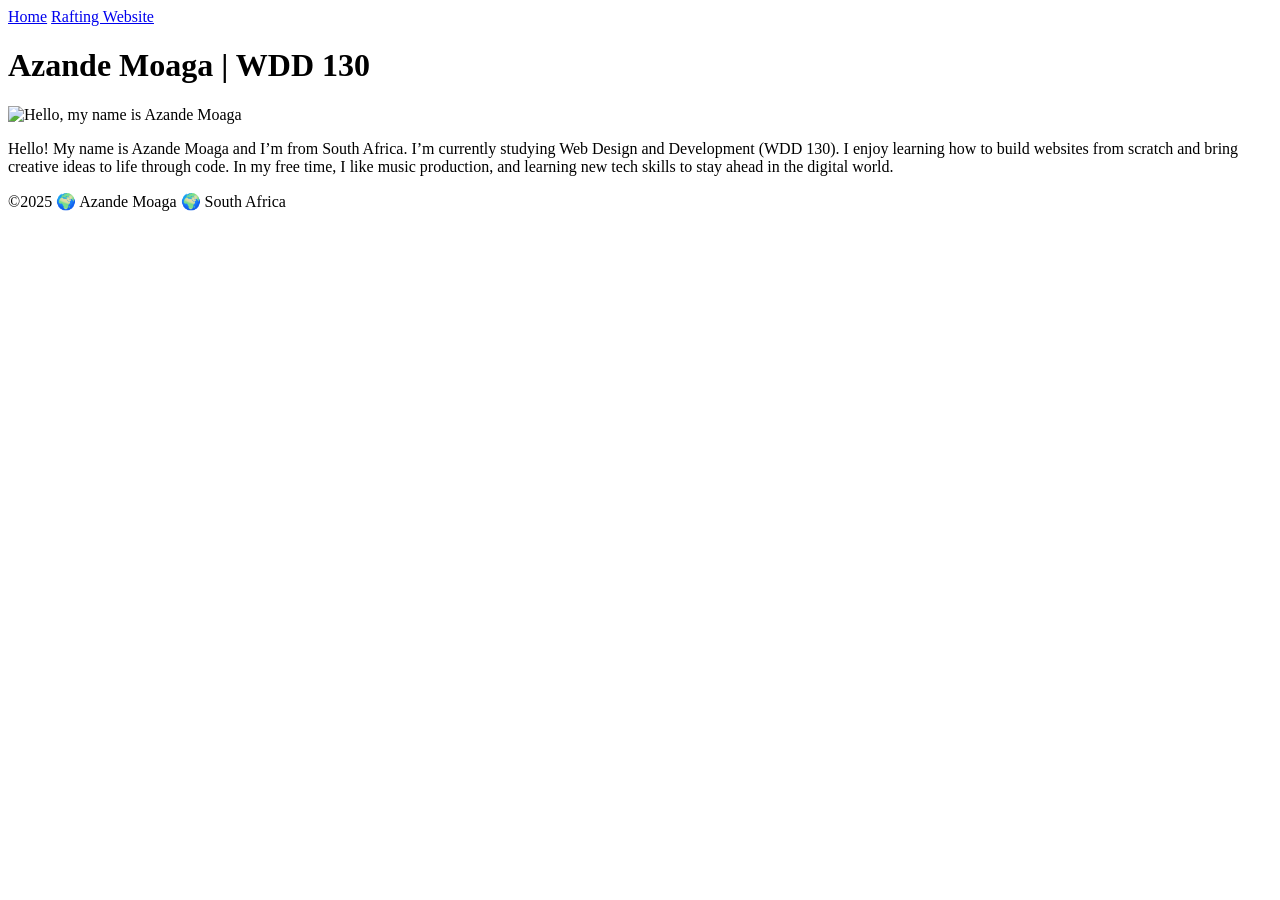
==== index.html @ ff0f3ce0 "Update index.html with personal details and structure" ====
<!DOCTYPE html>
<html lang="en-US">
  <head>
    <meta charset="utf-8">
    <meta name="viewport" content="width=device-width, initial-scale=1.0">
    <title>Azande Moaga | WDD 130</title>
  </head>
  <body>
    <header>
      <nav>
        <a href="#">Home</a>
        <a href="wwr/">Rafting Website</a>
      </nav>
    </header>

    <main>
      <h1>Azande Moaga | WDD 130</h1>
      <img src="images/c9cdaa9714473d34e4c2c759dded5faa (1).jpg" alt="Hello, my name is Azande Moaga" width="200">
      <p>
        Hello! My name is Azande Moaga and I’m from South Africa. I’m currently studying Web Design and Development (WDD 130). 
        I enjoy learning how to build websites from scratch and bring creative ideas to life through code. 
        In my free time, I like music production, and learning new tech skills to stay ahead in the digital world.
      </p>
    </main>

    <footer>
      <p>&copy;2025 🌍 Azande Moaga 🌍 South Africa</p>
    </footer>
  </body>
</html>
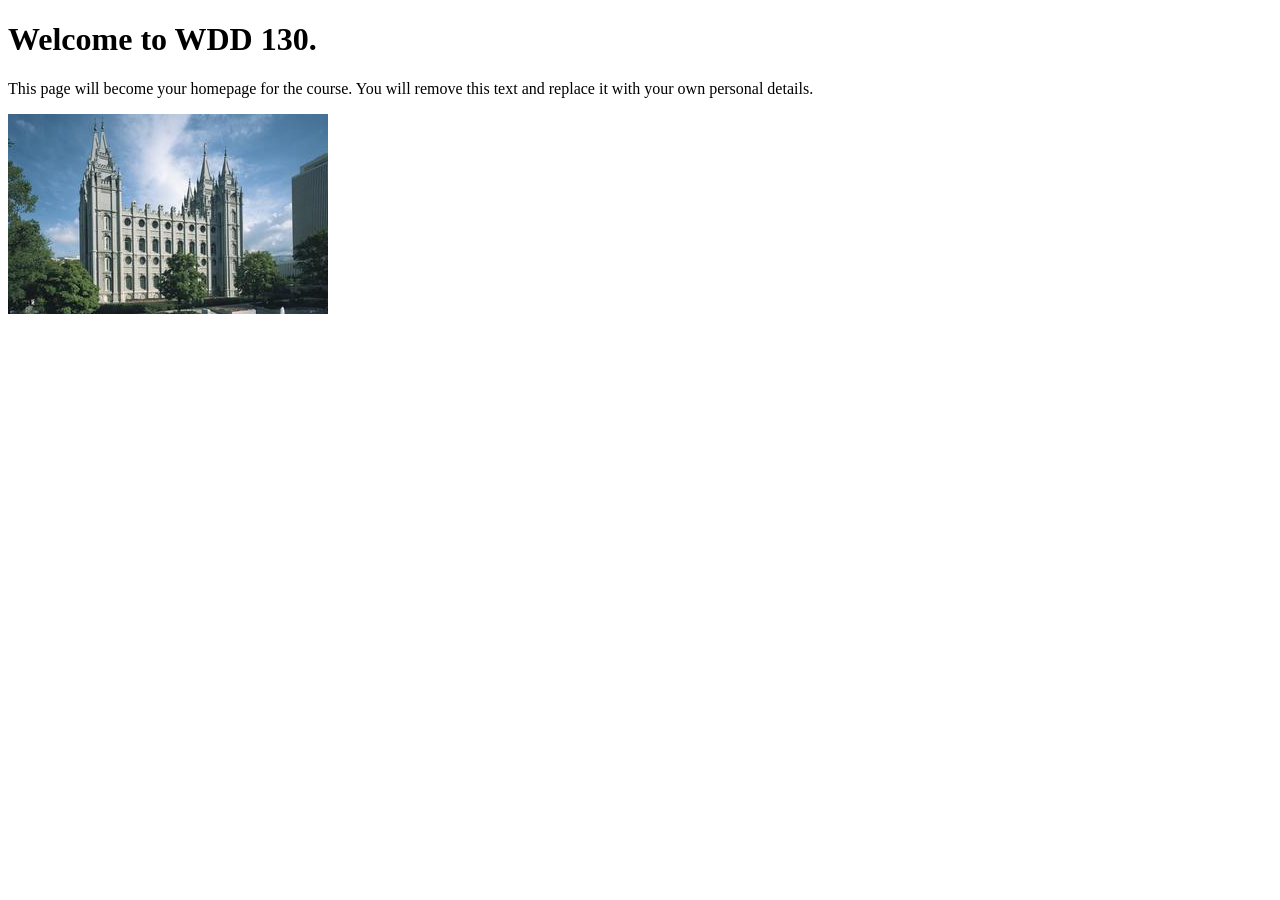
==== commit c1d51cad: "Initial commit" ====
--- a/index.html
+++ b/index.html
@@ -1,30 +1,14 @@
 <!DOCTYPE html>
-<html lang="en-US">
-  <head>
-    <meta charset="utf-8">
+<html lang="en">
+<head>
+    <meta charset="UTF-8">
     <meta name="viewport" content="width=device-width, initial-scale=1.0">
-    <title>Azande Moaga | WDD 130</title>
-  </head>
-  <body>
-    <header>
-      <nav>
-        <a href="#">Home</a>
-        <a href="wwr/">Rafting Website</a>
-      </nav>
-    </header>
+    <title>WDD 130 | Personal Homepage</title>
+</head>
+<body>
+    <h1>Welcome to WDD 130.</h1>
+    <p>This page will become your homepage for the course. You will remove this text and replace it with your own personal details.</p>
 
-    <main>
-      <h1>Azande Moaga | WDD 130</h1>
-      <img src="images/c9cdaa9714473d34e4c2c759dded5faa (1).jpg" alt="Hello, my name is Azande Moaga" width="200">
-      <p>
-        Hello! My name is Azande Moaga and I’m from South Africa. I’m currently studying Web Design and Development (WDD 130). 
-        I enjoy learning how to build websites from scratch and bring creative ideas to life through code. 
-        In my free time, I like music production, and learning new tech skills to stay ahead in the digital world.
-      </p>
-    </main>
-
-    <footer>
-      <p>&copy;2025 🌍 Azande Moaga 🌍 South Africa</p>
-    </footer>
-  </body>
-</html>
+    <img src="images/salt-lake-temple.jpg" alt="The Salt Lake Temple.">
+</body>
+</html>
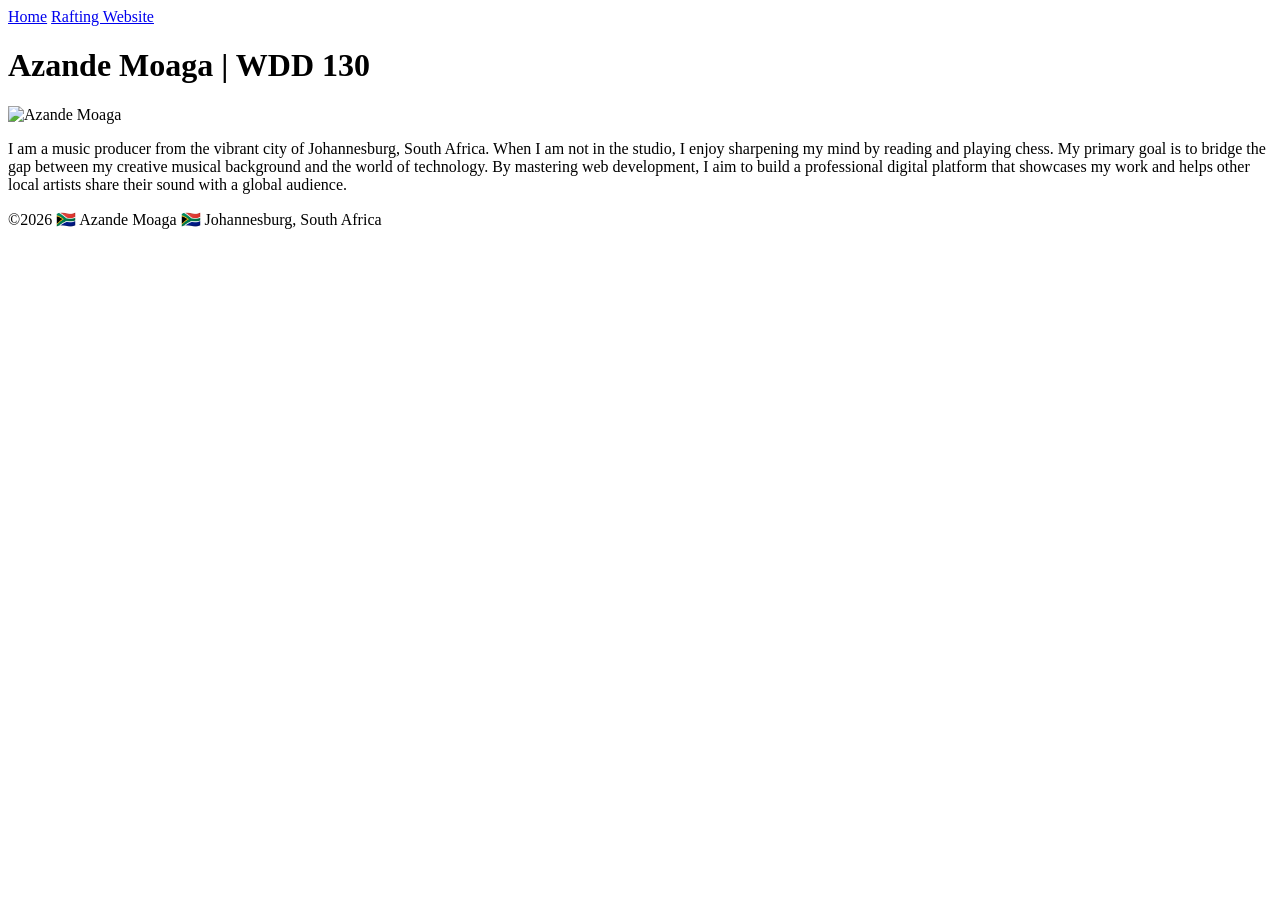
==== commit 4d77aa96: "Revise index.html with personal information and layout Updated personal details and structure of the" ====
--- a/index.html
+++ b/index.html
@@ -1,14 +1,39 @@
 <!DOCTYPE html>
-<html lang="en">
+<html lang="en-US">
+
 <head>
-    <meta charset="UTF-8">
-    <meta name="viewport" content="width=device-width, initial-scale=1.0">
-    <title>WDD 130 | Personal Homepage</title>
+    <meta charset="utf-8">
+    <meta name="viewport" content="width=device-width,initial-scale=1.0">
+    <title>Azande Moaga | WDD 130</title>
 </head>
+
 <body>
-    <h1>Welcome to WDD 130.</h1>
-    <p>This page will become your homepage for the course. You will remove this text and replace it with your own personal details.</p>
+    <header>
+        <nav>
+            <a href="#">Home</a>
+            <a href="../wwr/index.html">Rafting Website</a>
+        </nav>
+    </header>
 
-    <img src="images/salt-lake-temple.jpg" alt="The Salt Lake Temple.">
+    <main>
+        <h1>Azande Moaga | WDD 130</h1>
+
+
+        <img src="images/azande.jpg" alt="Azande Moaga" width="667">
+
+        <p>
+            I am a music producer from the vibrant city of Johannesburg, South Africa.
+            When I am not in the studio, I enjoy sharpening my mind by reading and
+            playing chess. My primary goal is to bridge the gap between my creative
+            musical background and the world of technology. By mastering web development,
+            I aim to build a professional digital platform that showcases my work
+            and helps other local artists share their sound with a global audience.
+        </p>
+    </main>
+
+    <footer>
+        <p>&copy;2026 🇿🇦 Azande Moaga 🇿🇦 Johannesburg, South Africa</p>
+    </footer>
 </body>
-</html>+
+</html>
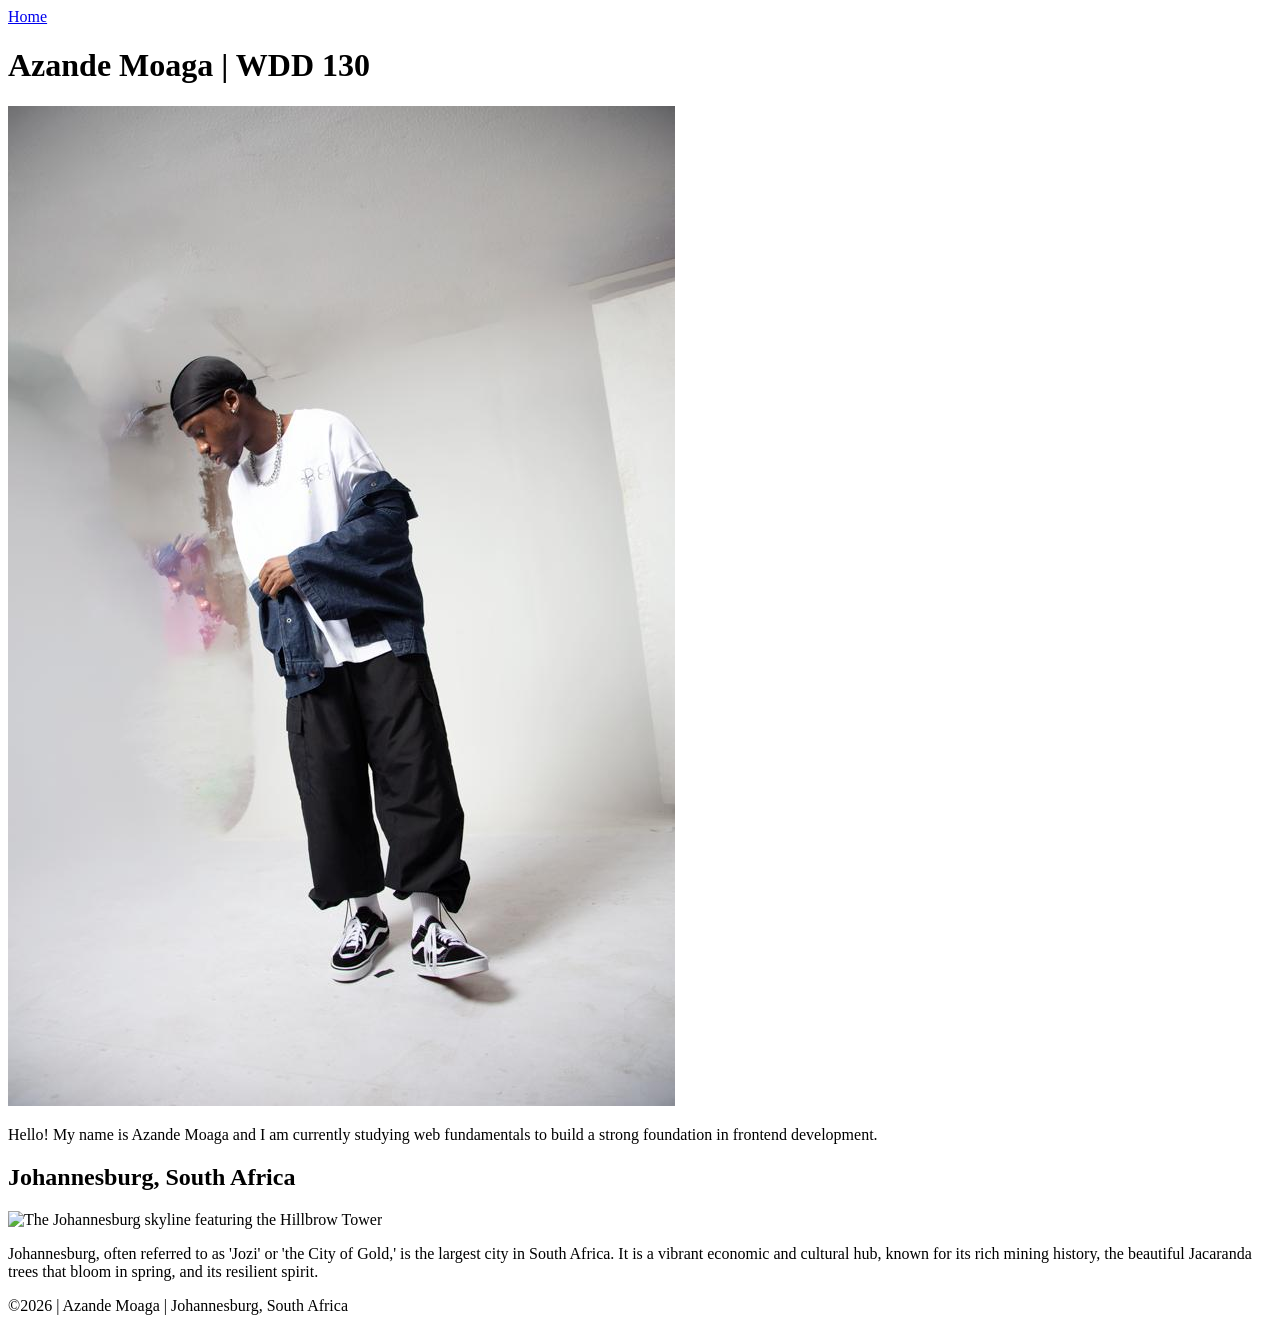
==== commit 6818df4e: "Enhance index.html with meta tags and content updates Updated the title and added meta tags for desc" ====
--- a/index.html
+++ b/index.html
@@ -3,36 +3,44 @@
 
 <head>
     <meta charset="utf-8">
-    <meta name="viewport" content="width=device-width,initial-scale=1.0">
-    <title>Azande Moaga | WDD 130</title>
+    <meta name="viewport" content="width=device-width, initial-scale=1.0">
+    <title>WDD 130 | Azande Moaga | Home Page</title>
+
+    <!-- Meta Tags -->
+    <meta name="description"
+      content="Course home page for Azande Moaga in WDD 130. This page showcases my web development assignments and features information about my home, Johannesburg, South Africa.">
+    <meta name="author" content="Azande Moaga">
+
+    <link rel="stylesheet" href="styles/styles.css">
 </head>
 
 <body>
     <header>
         <nav>
-            <a href="#">Home</a>
-            <a href="../wwr/index.html">Rafting Website</a>
+            <a href="index.html">Home</a>
         </nav>
     </header>
 
     <main>
         <h1>Azande Moaga | WDD 130</h1>
-
-
-        <img src="images/azande.jpg" alt="Azande Moaga" width="667">
-
-        <p>
-            I am a music producer from the vibrant city of Johannesburg, South Africa.
-            When I am not in the studio, I enjoy sharpening my mind by reading and
-            playing chess. My primary goal is to bridge the gap between my creative
-            musical background and the world of technology. By mastering web development,
-            I aim to build a professional digital platform that showcases my work
-            and helps other local artists share their sound with a global audience.
-        </p>
+        <img src="images/azande.jpg" alt="Profile picture of Azande Moaga">
+        <p>Hello! My name is Azande Moaga and I am currently studying web fundamentals to build a
+            strong foundation in frontend development.</p>
     </main>
 
+    <!-- Aside Element for South Africa -->
+    <aside>
+        <h2>Johannesburg, South Africa</h2>
+        <img src="images/Johannesburg_Skyline.jpg"
+          alt="The Johannesburg skyline featuring the Hillbrow Tower">
+        <p>Johannesburg, often referred to as 'Jozi' or 'the City of Gold,' is the largest city in
+            South Africa. It is a vibrant economic and cultural hub, known for its rich mining
+            history, the beautiful Jacaranda trees that bloom in spring, and its resilient spirit.
+        </p>
+    </aside>
+
     <footer>
-        <p>&copy;2026 🇿🇦 Azande Moaga 🇿🇦 Johannesburg, South Africa</p>
+        <p>&copy;2026 | Azande Moaga | Johannesburg, South Africa</p>
     </footer>
 </body>
 
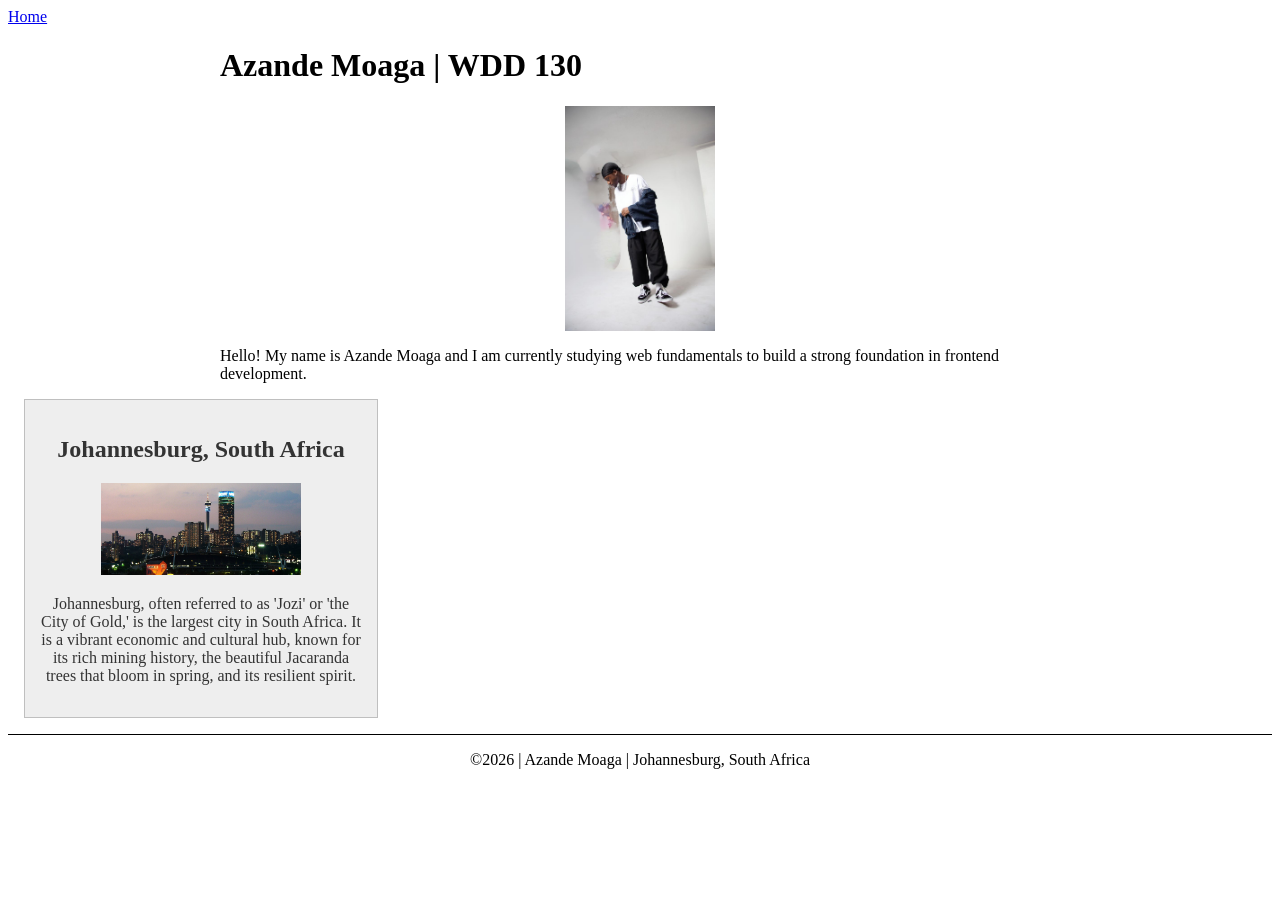
==== commit 760dec08: "add wrr file" ====
--- a/index.html
+++ b/index.html
@@ -44,4 +44,4 @@
     </footer>
 </body>
 
-</html>
+</html>
--- a/styles/styles.css
+++ b/styles/styles.css
@@ -0,0 +1,46 @@
+/* 1. Limit the main width as requested */
+main {
+    max-width: 840px;
+    margin: 0 auto;
+    /* Centers the main content on the page */
+}
+
+/* 2. Specific style for your profile image (Azande Moaga) */
+main img {
+    width: 150px;
+    height: auto;
+    display: block;
+    /* Helps with centering */
+    margin: 10px auto;
+}
+
+/* 3. Style for the Johannesburg aside element */
+aside {
+    width: 20rem;
+    margin: 1rem;
+    border: 1px solid rgb(0 0 0 / 0.2);
+    /* Subtle transparent border */
+    padding: 1rem;
+    background-color: #eee;
+    color: #333;
+    text-align: center;
+}
+
+/* 4. Style for the Johannesburg image inside the aside */
+aside img {
+    width: 200px;
+    height: auto;
+    /* Important: maintains aspect ratio to prevent distortion */
+}
+
+/* 5. Set all paragraph padding to 0 */
+p {
+    padding: 0;
+}
+
+/* 6. Footer separation and alignment */
+footer {
+    margin-top: 15px;
+    border-top: 1px solid #000;
+    text-align: center;
+}
